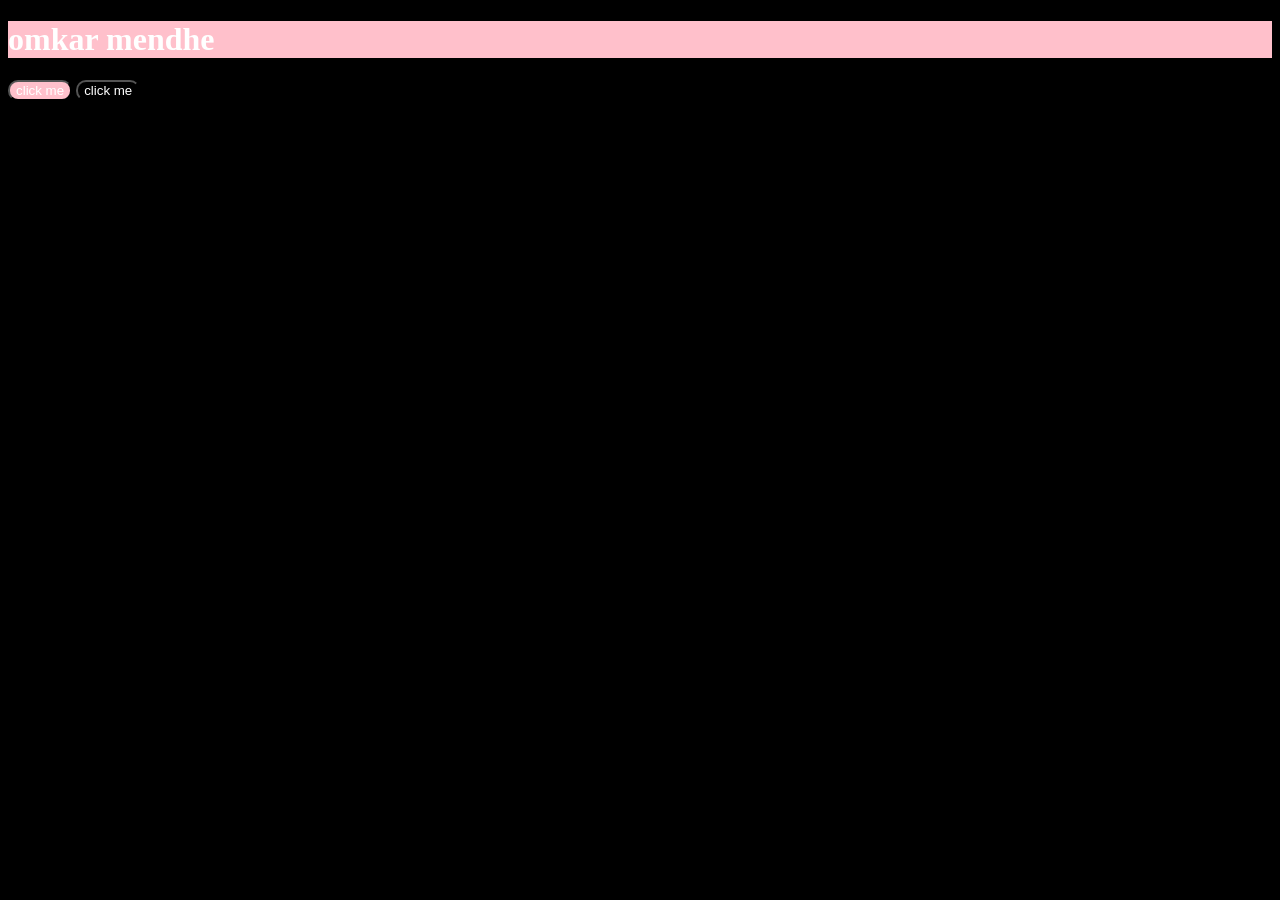
==== Chai aur Code/HTML and CSS/indexCss.html @ de5e7dfa "sixth commit" ====
<!DOCTYPE html>
<html lang="en">
<head>
    <meta charset="UTF-8">
    <meta name="viewport" content="width=device-width, initial-scale=1.0">
    <title>Document</title>
    <link rel="stylesheet" href="style.css">
    <!-- internal css more clean than inline and readable -->
    <!-- <style>
        h1 {
            color: pink;
            font-weight: 900;
            text-decoration: underline;
        }

        button {
            background: skyblue;
        }
    </style> -->
</head>
<body>
    <h1 class="bg-pink color-white">omkar mendhe</h1>   <!--inline css -->
    <button class="bg-pink">click me</button> <button>click me</button>
</body>
</html>
---- Chai aur Code/HTML and CSS/style.css ----
body {
    background-color: black;
}

button {
    color: white;
    background-color: black;
    border-radius: 10px;
}


/*Atomic CSS*/
/* we have written class for every property ab bs class import krna hai automatic style apply ho jyegi */

.bg-pink{
    background-color: pink;
}

.bg-blue{
    background-color: blue;
}

.color-red{
    color: red;
}

.color-white{
    color: white;
}
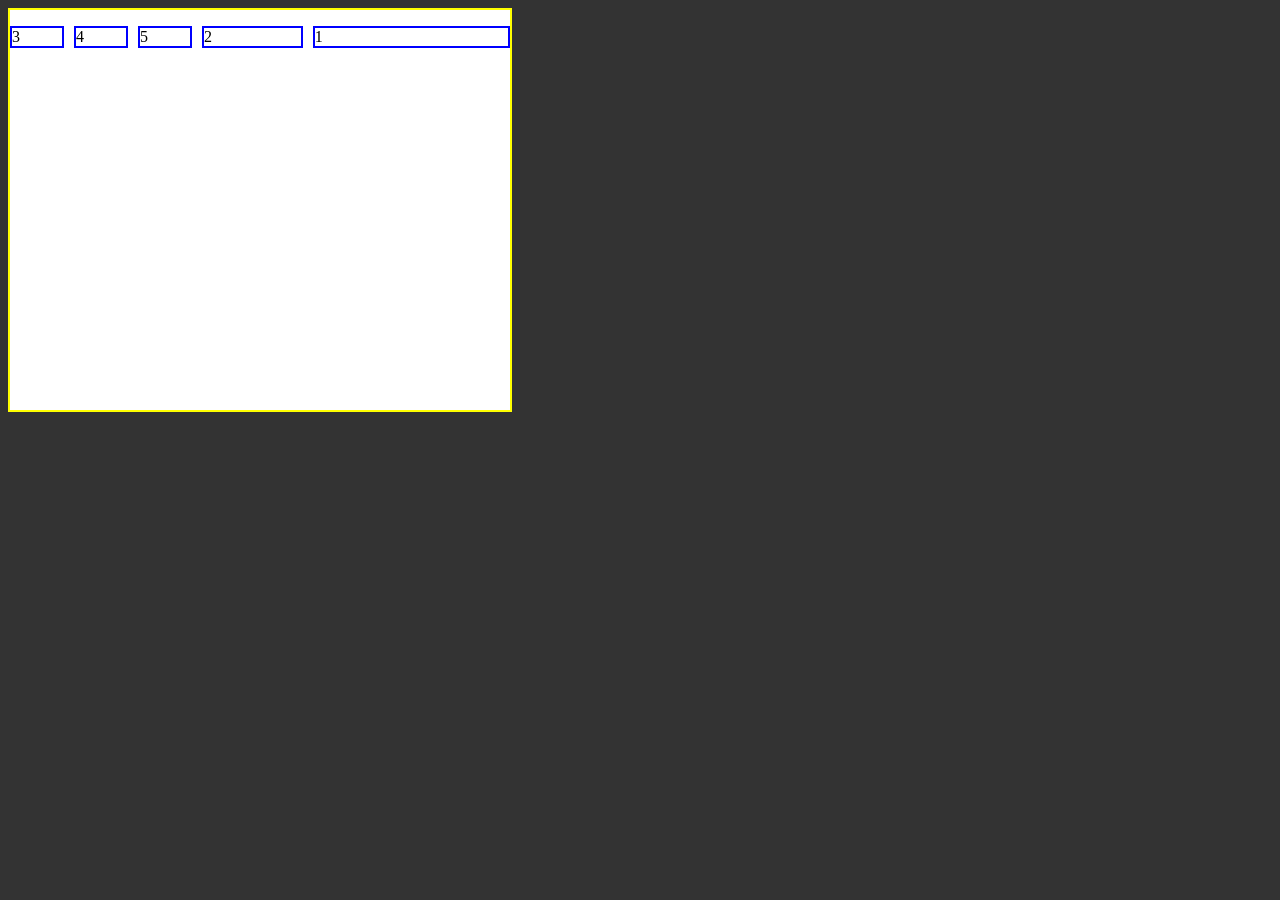
==== commit d160260b: "seventh day" ====
--- a/Chai aur Code/HTML and CSS/indexCss.html
+++ b/Chai aur Code/HTML and CSS/indexCss.html
@@ -4,22 +4,17 @@
     <meta charset="UTF-8">
     <meta name="viewport" content="width=device-width, initial-scale=1.0">
     <title>Document</title>
-    <link rel="stylesheet" href="style.css">
-    <!-- internal css more clean than inline and readable -->
-    <!-- <style>
-        h1 {
-            color: pink;
-            font-weight: 900;
-            text-decoration: underline;
-        }
-
-        button {
-            background: skyblue;
-        }
-    </style> -->
+    <link rel="stylesheet" href="flex_grid.css">
 </head>
 <body>
-    <h1 class="bg-pink color-white">omkar mendhe</h1>   <!--inline css -->
-    <button class="bg-pink">click me</button> <button>click me</button>
+
+    <!-- flex-box -->
+    <div id="parent">
+        <p class="child child-1">1</p>
+        <p class="child child-2">2</p>
+        <p class="child child-3">3</p>
+        <p class="child child-4">4</p>
+        <p class="child child-5">5</p>
+    </div>
 </body>
 </html>
--- a/Chai aur Code/HTML and CSS/flex_grid.css
+++ b/Chai aur Code/HTML and CSS/flex_grid.css
@@ -0,0 +1,34 @@
+body{
+    background-color: #333;
+    color: #fff;
+}
+
+#parent{
+    background-color: #fff;
+    color: black;
+    height: 400px;
+    width: 500px;
+    border: 2px solid yellow;
+    display: flex;
+    flex-direction: row;
+    /* justify-content: space-evenly; */
+    align-items: start;
+    gap: 10px;
+}
+
+.child{
+    border: 2px solid blue;
+    width: 50px;
+}
+
+
+.child-1{
+    /* align-self: end; */
+    order: 3;
+    flex: 2;
+}
+
+.child-2{
+    flex: 1;
+    order: 2;
+}
